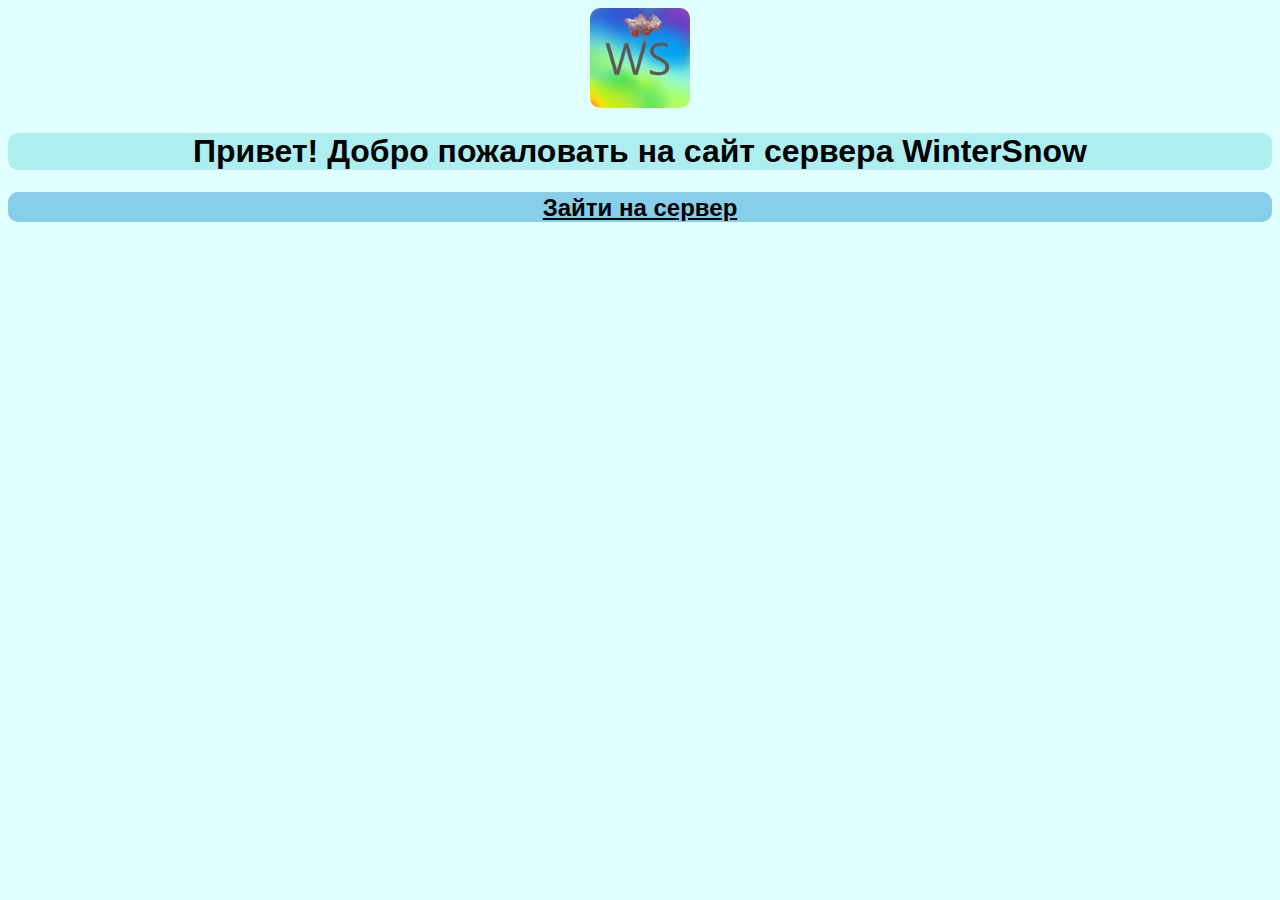
==== index.html @ 5f136f92 "Add files via upload" ====
<!DOCTYPE html>
<html lang="en">
<head>
    <meta charset="UTF-8">
    <title>Сервер WinterSnow</title>
    <link rel="stylesheet" href="css/style.css">
</head>
<body>
    <div class="container">
        <img
        src="icon.png"
        alt="Лого сервера"
        width="100"
        height="100" />
        <h1>Привет! Добро пожаловать на сайт сервера WinterSnow</h1>
        <h2><a href="https://discord.gg/z4uzjbKah9">Зайти на сервер</a></h2>
        <iframe src="https://discord.com/widget?id=1165995535568744458&theme=dark" width="350" height="400"
                allowtransparency="true" frameborder="0"
                sandbox="allow-popups allow-popups-to-escape-sandbox allow-same-origin allow-scripts"></iframe>
    </div>
</body>
</html>
---- css/style.css ----
body {
    color: black;
    font-family: sans-serif;
    text-align: center;
    vertical-align: middle;
    background-color: LightCyan;
}

h1 {
    color: black;
    font-family: sans-serif;
    text-align: center;
    vertical-align: middle;
    background-color: PaleTurquoise;
    border-radius: 10px;
}

h2 {
    color: black;
    font-family: sans-serif;
    text-align: center;
    vertical-align: middle;
    background-color: SkyBlue;
    border-radius: 10px;
}

a {
    color: black;
    font-family: sans-serif;
    text-align: center;
    vertical-align: middle;
}

p {
    color: black;
    font-family: sans-serif;
    text-align: center;
    vertical-align: middle
}

img {
      border-radius: 10px;
}

.container {
             width: 100%;
             margin:0 auto;
}

frame {
        color: black;
        font-family: sans-serif;
        text-align: center;
        vertical-align: middle;
        border-radius: 10px;
}
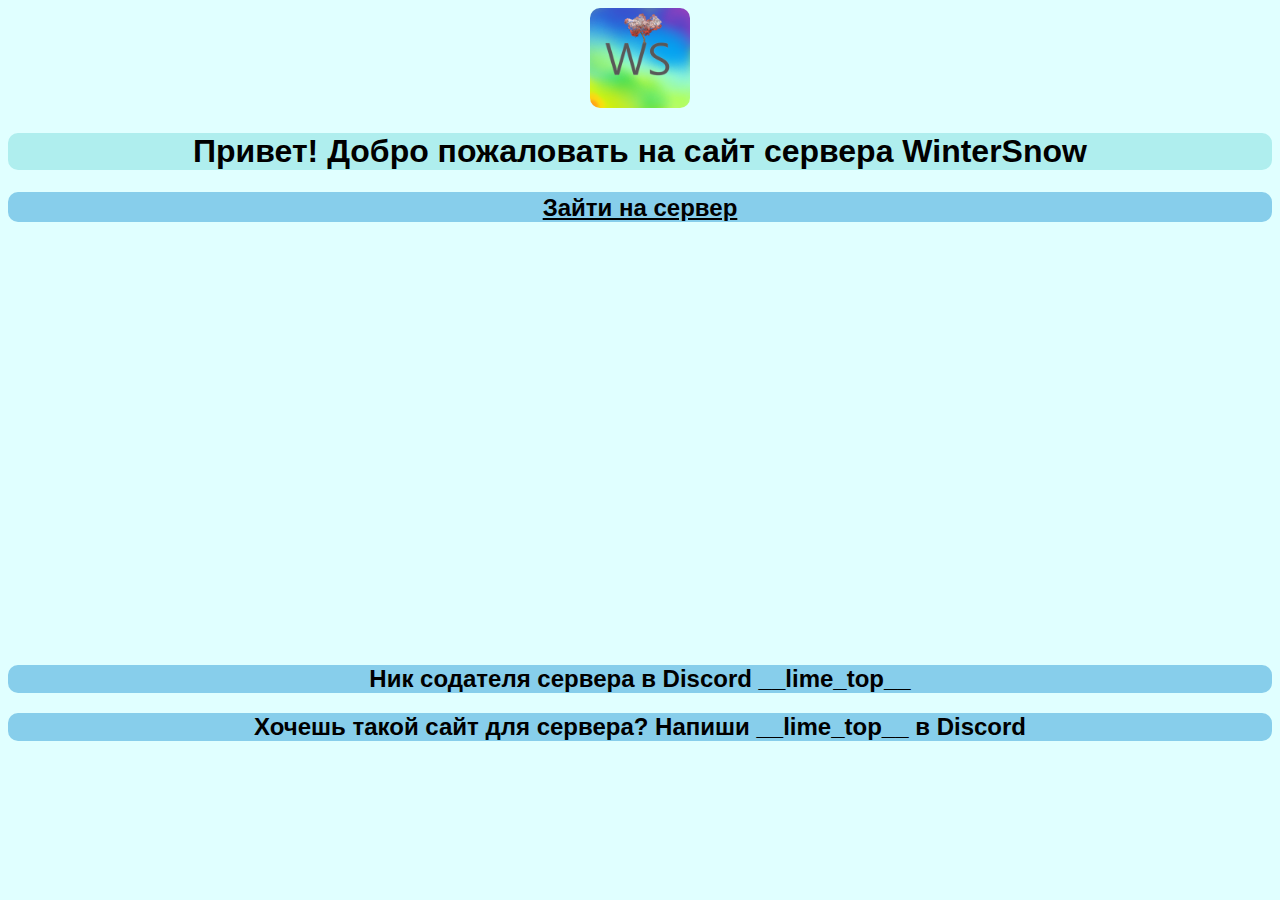
==== commit 44a1cd23: "Update index.html" ====
--- a/index.html
+++ b/index.html
@@ -1,22 +1,15 @@
-<!DOCTYPE html>
-<html lang="en">
-<head>
+<!DOCTYPE html><html lang="en"><head>
     <meta charset="UTF-8">
     <title>Сервер WinterSnow</title>
     <link rel="stylesheet" href="css/style.css">
 </head>
 <body>
     <div class="container">
-        <img
-        src="icon.png"
-        alt="Лого сервера"
-        width="100"
-        height="100" />
+        <img src="icon.png" alt="Лого сервера" width="100" height="100">
         <h1>Привет! Добро пожаловать на сайт сервера WinterSnow</h1>
         <h2><a href="https://discord.gg/z4uzjbKah9">Зайти на сервер</a></h2>
-        <iframe src="https://discord.com/widget?id=1165995535568744458&theme=dark" width="350" height="400"
-                allowtransparency="true" frameborder="0"
-                sandbox="allow-popups allow-popups-to-escape-sandbox allow-same-origin allow-scripts"></iframe>
+        <iframe src="https://discord.com/widget?id=1165995535568744458&amp;theme=dark" width="350" height="400" allowtransparency="true" frameborder="0" sandbox="allow-popups allow-popups-to-escape-sandbox allow-same-origin allow-scripts"></iframe>
+    <h2> Ник содателя сервера в Discord __lime_top__</h2>
+    <h2>Хочешь такой сайт для сервера? Напиши __lime_top__ в Discord</h2>
     </div>
-</body>
-</html>+</body></html>
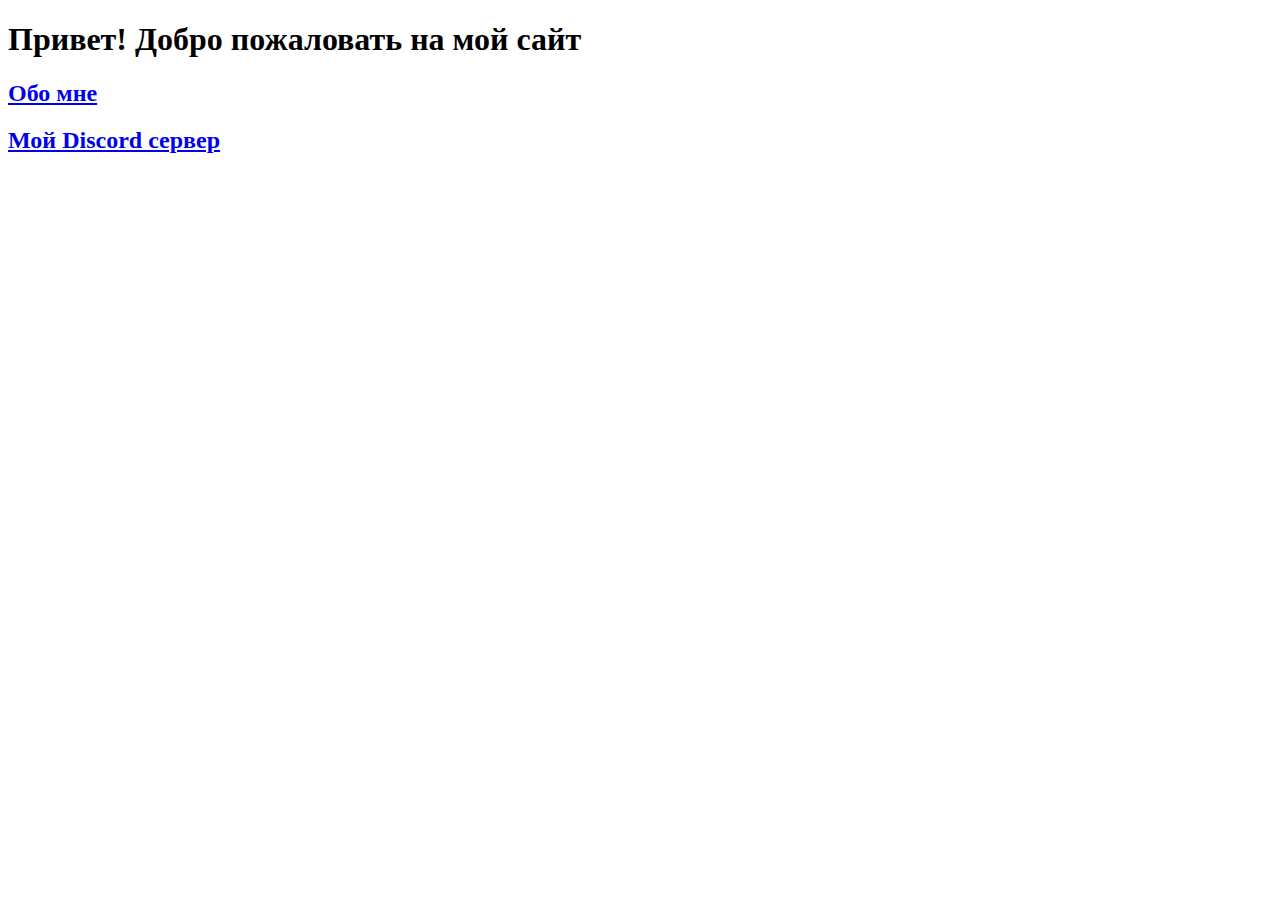
==== commit 5811aca7: "Create index.html" ====
--- a/index.html
+++ b/index.html
@@ -1,15 +1,12 @@
-<!DOCTYPE html><html lang="en"><head>
-    <meta charset="UTF-8">
-    <title>Сервер WinterSnow</title>
-    <link rel="stylesheet" href="css/style.css">
-</head>
-<body>
-    <div class="container">
-        <img src="icon.png" alt="Лого сервера" width="100" height="100">
-        <h1>Привет! Добро пожаловать на сайт сервера WinterSnow</h1>
-        <h2><a href="https://discord.gg/z4uzjbKah9">Зайти на сервер</a></h2>
-        <iframe src="https://discord.com/widget?id=1165995535568744458&amp;theme=dark" width="350" height="400" allowtransparency="true" frameborder="0" sandbox="allow-popups allow-popups-to-escape-sandbox allow-same-origin allow-scripts"></iframe>
-    <h2> Ник содателя сервера в Discord __lime_top__</h2>
-    <h2>Хочешь такой сайт для сервера? Напиши __lime_top__ в Discord</h2>
-    </div>
-</body></html>
+<!DOCTYPE html><html lang="en"><head>
+    <meta charset="UTF-8">
+    <title>Сервер WinterSnow</title>
+    <link rel="stylesheet" href="style.css">
+</head>
+<body>
+    <div class="container">
+        <h1>Привет! Добро пожаловать на мой сайт</h1>
+        <h2><a href="Sasha246sasha">Обо мне</a></h2>
+        <h2><a href="WinterSnow">Мой Discord сервер</a></h2>
+    </div>
+</body></html>
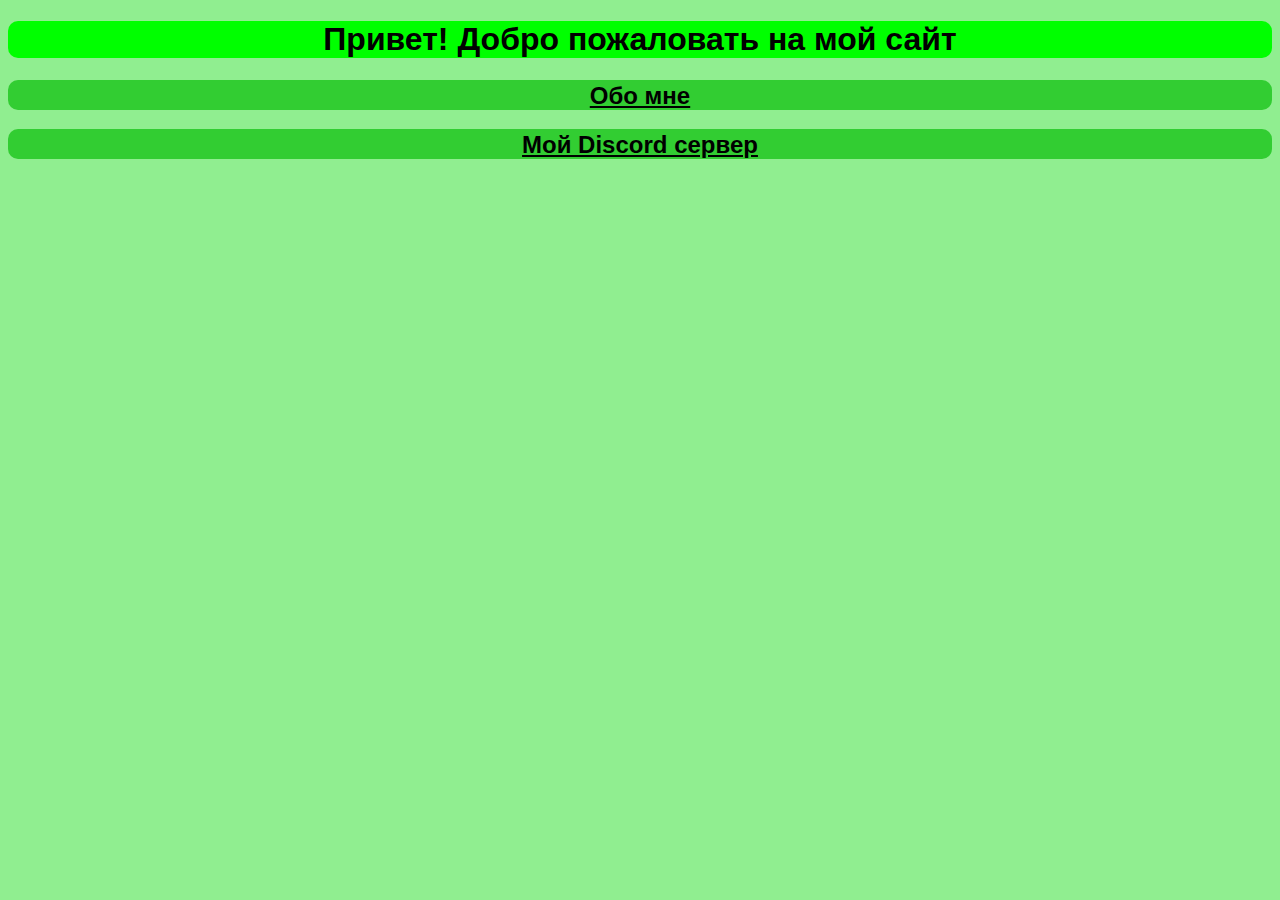
==== commit 9555a1ed: "Update index.html" ====
--- a/index.html
+++ b/index.html
@@ -1,12 +1,12 @@
 <!DOCTYPE html><html lang="en"><head>
     <meta charset="UTF-8">
     <title>Сервер WinterSnow</title>
-    <link rel="stylesheet" href="style.css">
+    <link rel="stylesheet" href="css/style.css">
 </head>
 <body>
     <div class="container">
         <h1>Привет! Добро пожаловать на мой сайт</h1>
-        <h2><a href="Sasha246sasha">Обо мне</a></h2>
+        <h2><a href="about">Обо мне</a></h2>
         <h2><a href="WinterSnow">Мой Discord сервер</a></h2>
     </div>
 </body></html>
--- a/css/style.css
+++ b/css/style.css
@@ -0,0 +1,56 @@
+body {
+    color: black;
+    font-family: sans-serif;
+    text-align: center;
+    vertical-align: middle;
+    background-color: LightGreen;
+}
+
+h1 {
+    color: black;
+    font-family: sans-serif;
+    text-align: center;
+    vertical-align: middle;
+    background-color: Lime;
+    border-radius: 10px;
+}
+
+h2 {
+    color: black;
+    font-family: sans-serif;
+    text-align: center;
+    vertical-align: middle;
+    background-color: LimeGreen;
+    border-radius: 10px;
+}
+
+a {
+    color: black;
+    font-family: sans-serif;
+    text-align: center;
+    vertical-align: middle;
+}
+
+p {
+    color: black;
+    font-family: sans-serif;
+    text-align: center;
+    vertical-align: middle
+}
+
+img {
+      border-radius: 10px;
+}
+
+.container {
+             width: 100%;
+             margin:0 auto;
+}
+
+frame {
+        color: black;
+        font-family: sans-serif;
+        text-align: center;
+        vertical-align: middle;
+        border-radius: 10px;
+}
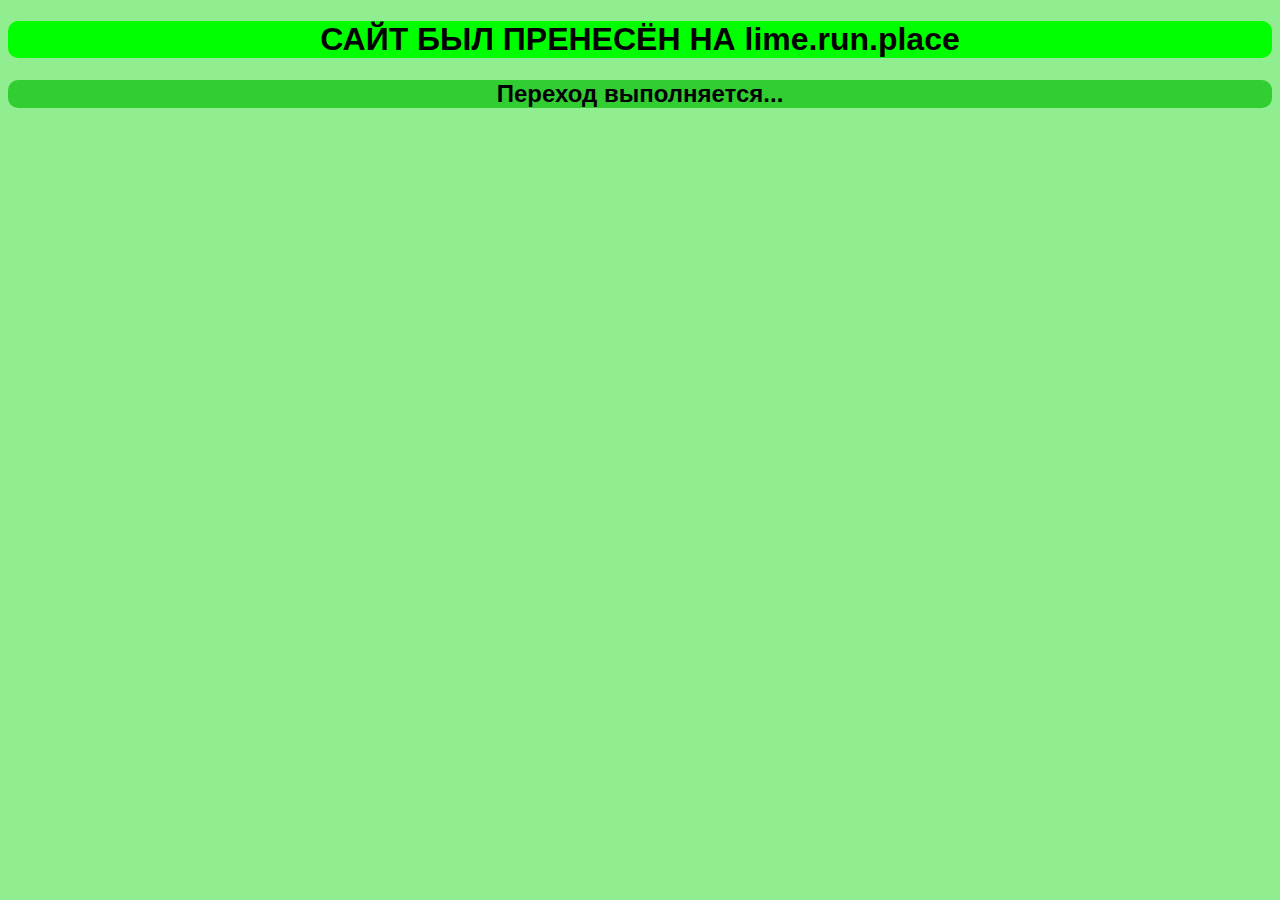
==== commit 77c27621: "hgfds" ====
--- a/index.html
+++ b/index.html
@@ -5,8 +5,8 @@
 </head>
 <body>
     <div class="container">
-        <h1>Привет! Добро пожаловать на мой сайт</h1>
-        <h2><a href="about">Обо мне</a></h2>
-        <h2><a href="WinterSnow">Мой Discord сервер</a></h2>
+        <h1>САЙТ БЫЛ ПРЕНЕСЁН НА lime.run.place</h1>
+        <h2>Переход выполняется...</h2>
+        <meta http-equiv="refresh" content="1;https://lime.run.place">
     </div>
 </body></html>
